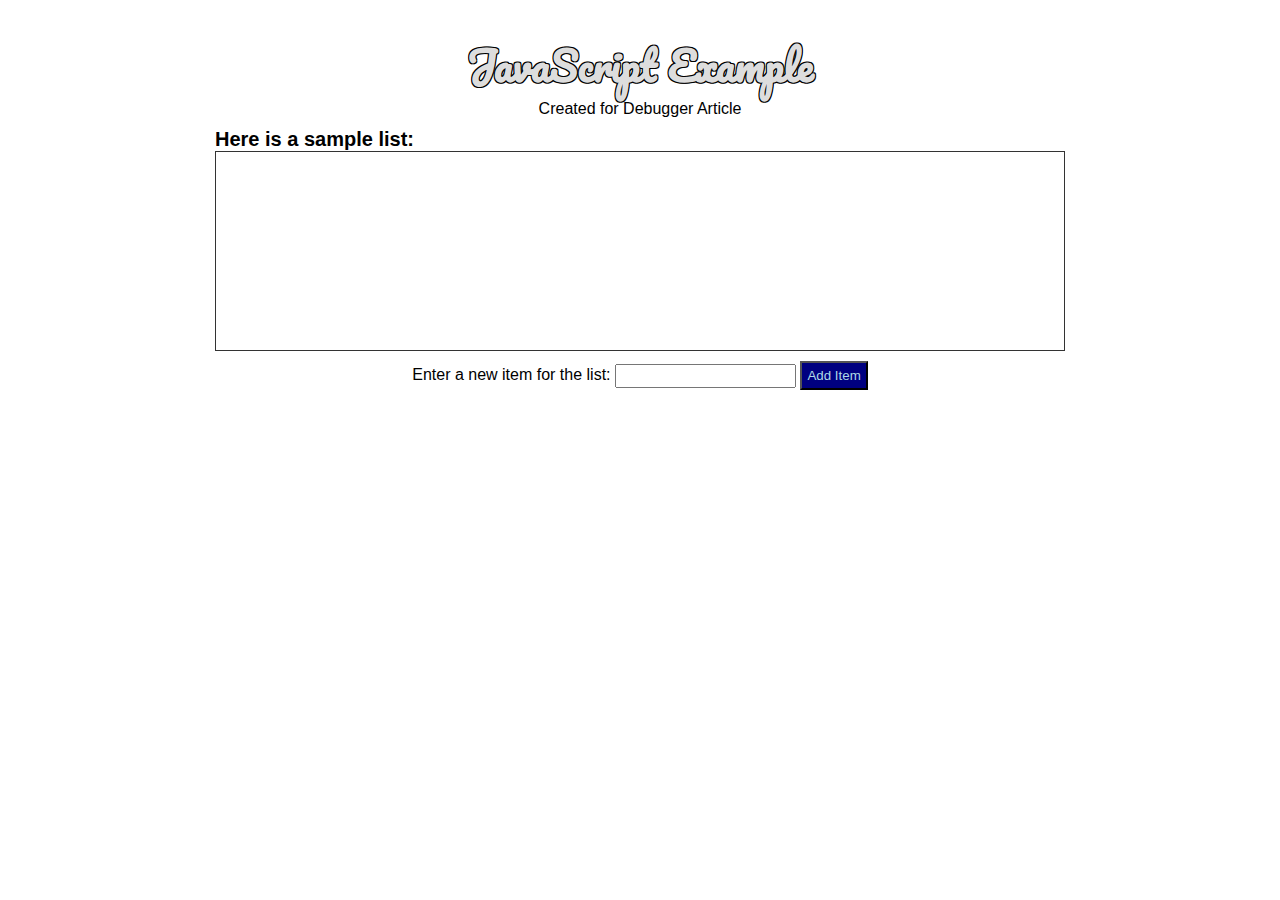
==== list_example/index.html @ f84c35d8 "Moving first example into its own folder" ====
<!DOCTYPE html>
<html lang="en">
<head>
  <meta charset="UTF-8">
  <meta name="viewport" content="width=device-width, initial-scale=1.0">
  <meta http-equiv="X-UA-Compatible" content="ie=edge">
  <title>Sample JavaScript</title>

  <link rel="stylesheet" href="styles.css">
</head>
<body>
  <main>
    <header>
      <h1>JavaScript Example</h1>
      <p class="subtitle">Created for Debugger Article</p>
    </header>
    <h2>Here is a sample list:</h2>
    <div id="listBox">
      <ul id="myList">

      </ul>
    </div>
    <div id="addItemBox">
      <label for="newItem">Enter a new item for the list:</label>
      <input id="newItem"> <button id="addItem" onclick="addItemClick()">Add Item</button>
    </div>
  </main>

  <!-- End of content -->
  <script src="example.js"></script>
</body>
</html>
---- list_example/styles.css ----
@import url('https://fonts.googleapis.com/css?family=Pacifico');

/* General Styles */
*,
*::after,
*::before {
  margin: 0;
  padding: 0;
  box-sizing: inherit;
}

html {
  font-size: 62.5%;
}

body {
  box-sizing: border-box;
  font-family: 'Arial', sans-serif;
  color:black;
  font-size:1.6rem;
  background-color:white;
}

main {
  display:flex;
  flex-direction: column;
  justify-content: space-evenly;
  width:80%;
  max-width:85rem;
  margin:0 auto;
}

h1 {
  margin-top:3rem;
  font-size:4rem;
  color:#ddd;
  text-shadow:
   -1px -1px 0 #000,  
    1px -1px 0 #000,
    -1px 1px 0 #000,
     1px 1px 0 #000;
  font-family: 'Pacifico', cursive;
  text-align:center;
}

h2 {
  font-size:2rem;
}

.subtitle {
  text-align:center;
  margin-top:0;
  margin-bottom:1rem;
}

#listBox {
  min-height:20rem;
  width:100%;
  margin:0 auto;
  padding:0.5rem;
  border:1px solid #333;
}

#myList {
  list-style: none;
}

#addItemBox {
  margin:1rem auto;
}

#newItem {
  line-height:1.5em;
}

#addItem {
  background-color:navy;
  padding:0.5rem;
  color:lightblue;
}
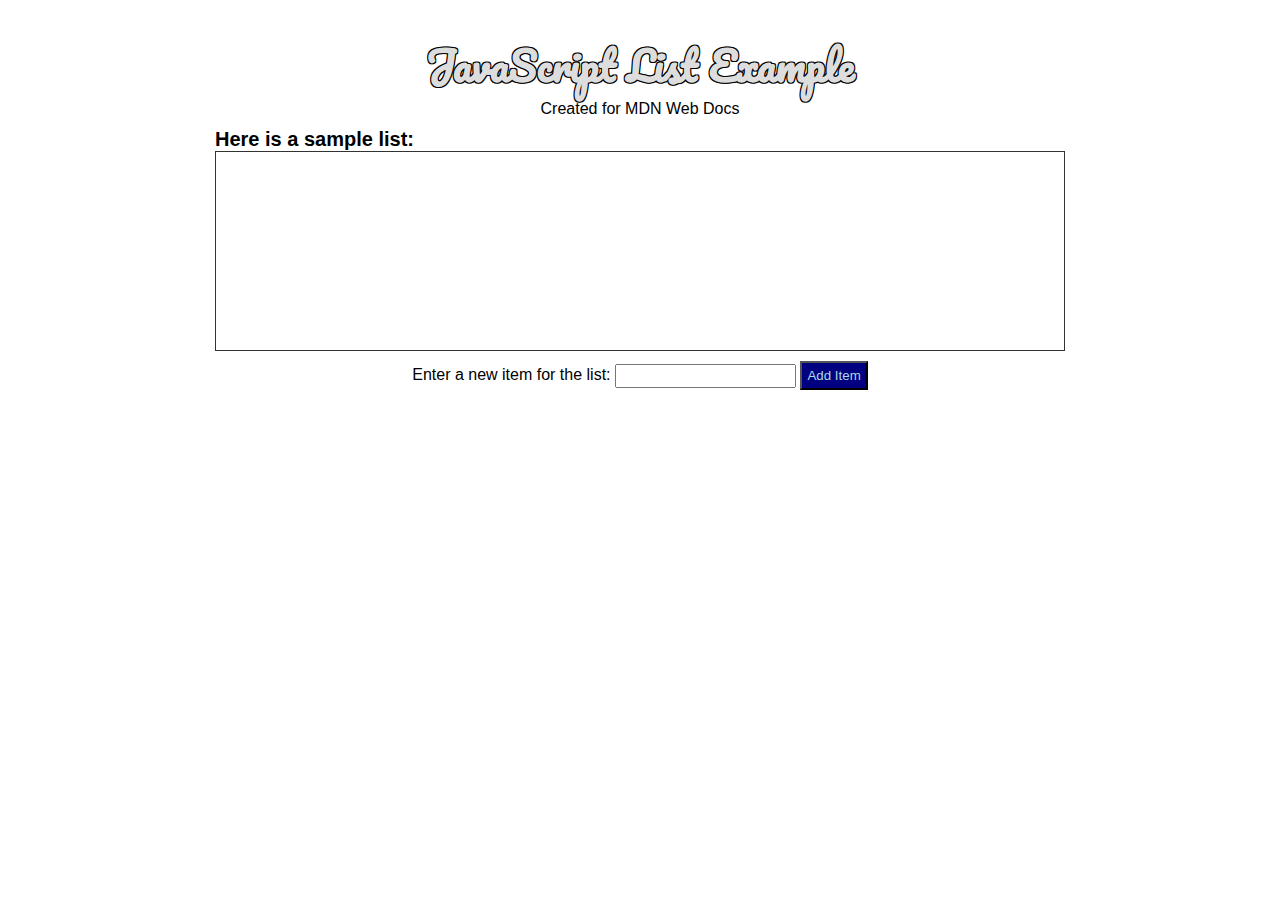
==== commit 8e700d7e: "Updated the code to use ES6 let and set. Also did some formatting tweaks." ====
--- a/list_example/index.html
+++ b/list_example/index.html
@@ -11,8 +11,8 @@
 <body>
   <main>
     <header>
-      <h1>JavaScript Example</h1>
-      <p class="subtitle">Created for Debugger Article</p>
+      <h1>JavaScript List Example</h1>
+      <p class="subtitle">Created for MDN Web Docs</p>
     </header>
     <h2>Here is a sample list:</h2>
     <div id="listBox">
